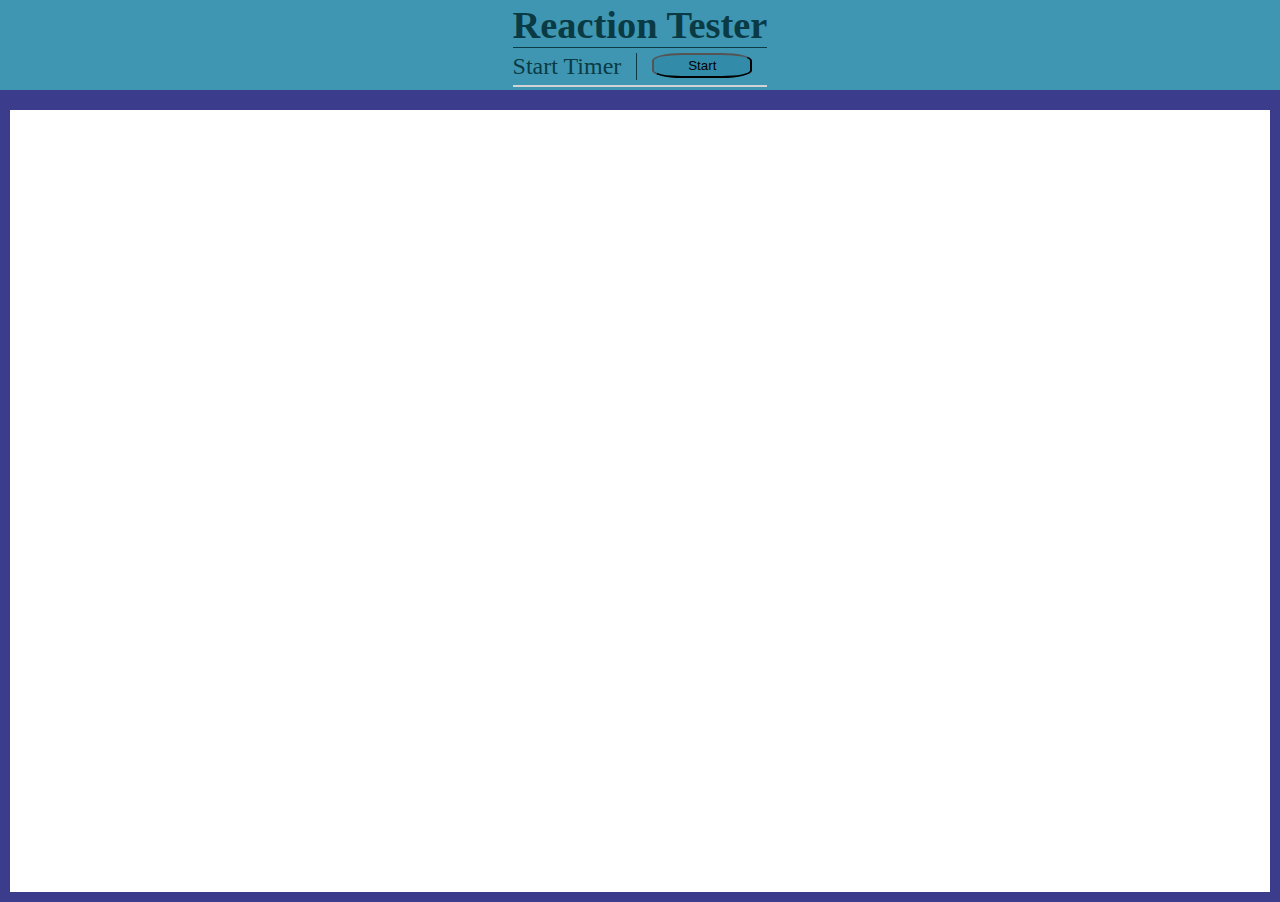
==== index.html @ d1a5fd15 "Rename ReactionTester.html to index.html" ====
<!DOCTYPE html>
<html lang="en">
<head>
    <meta charset="UTF-8">
    <meta name="viewport" content="width=device-width, initial-scale=1.0">
    <meta http-equiv="X-UA-Compatible" content="ie=edge">
    <title>Reaction Tester</title>
    <link rel="stylesheet" type="text/css" href="ReactionTester.css">
    
</head>
<body>




    <div id="header-container">
        <div class="main-timer">
            <h1 id="timer-header">Reaction Tester</h1>
            <div id="timer-container">
                <p id="timer-count">Start Timer</p>
                <button id="timer-start">Start</button>
                <button id="timer-end">End</button>
            </div>
        </div>
    </div>
    <div id="reaction-forms">
        <div id="shapes"> 
        </div>
    </div>






    <!-- Reaction Tester -->
    <script>
        
    // var miniSeconds = 0;
        // var seconds = 0;
        // var interval = null;
        // document.getElementById("timer-end").onclick = function() {
        //     clearInterval(interval);
        // }
        // interval = setInterval(() => {
        //     miniSeconds += 0.1;
        //     miniSeconds = Number(Math.round(miniSeconds + 'e'+2)+'e-'+2)
        //     if (miniSeconds === 1) {
        //         seconds += 1;
        //         miniSeconds = 0;    
        //     }  
        //     total = (seconds*10 + miniSeconds*10)/10 // Int + Float for final Results 
        //     console.log(total)
        // }, 100);

    // Start Reaction Tester
    start = new Date().getTime();

    
            
    document.getElementById("timer-start").onclick = function() { 
        document.getElementById("timer-start").style.display = "none"; //Hide Start Timer
        document.getElementById("timer-count").innerHTML = "Timer: "  ;  //Replace Html of timer-count to Timer:+ Time
        document.getElementById("timer-end").style.display = "inline"; //Shows End Timer
        // Creates the Shape
        function shape() {
            //Gets the values for the shapes
            var width = Math.floor(Math.random()  *175+160); 
            var height = Math.floor(Math.random() *175+125); 
            var yAxis = Math.floor(Math.random()  *542 + 1); //Up Down
            var xAxis = Math.floor(Math.random()  *1565 + 1);  //Left-Right
            var radius = Math.floor(Math.random() *50);  
            
            //Replaces the element with the shape
            document.getElementById("shapes").style.display ="block";
            document.getElementById("shapes").style.border = "solid";
            document.getElementById("shapes").style.position = "relative"
            document.getElementById("shapes").style.height = height + "px";
            document.getElementById("shapes").style.width = width + "px";
            document.getElementById("shapes").style.borderRadius = radius + "%";
            document.getElementById("shapes").style.top = yAxis + "px";
            document.getElementById("shapes").style.left = xAxis + "px";  

            //Create Color Scheme
            function rainbowStop(h) {
                let f= (n,k=(n+h*12)%12) => .5-.5*Math.max(Math.min(k-3,9-k,1),-1);  
                let rgb2hex = (r,g,b) => "#"+[r,g,b].map(x=>Math.round(x*255).toString(16).padStart(2,0)).join('');
                return ( rgb2hex(f(0), f(8), f(4)) );
            } 
        
            //Color the shapes with the Color Scheme
            function colors() {
                randomColor = Math.random(10)
                randomColor2 = Math.random(10)
                document.getElementById("shapes").style.background = rainbowStop(randomColor, randomColor2);
            }

            //Apply Colors to Shapes
            colors();
                    

            //Sets time to be the same as to when the function is called to avoid timer starting early
            start = new Date().getTime();

            //Live Timer
            //Find a way to implement this feature so it works for both onclick (Shapes) and Reset timer and store it after each onclick
            function timeSaver() {
                seconds = 0;
                floatSeconds = 0;
                var interval = null
                setInterval(() => {
                    floatSeconds += 1/10;
                    console.log(floatSeconds)
                    document.getElementById("shapes").onclick = function() {
                        clearInterval(interval);
                        seconds = 0;
                        floatSeconds = 0;
                    }
                }, 100); 
            } //End of timeSaver
            //Attempt to merge all functions below into Shape Function //


            
            

        } //End of document.onclick of timer-start

        //Draw the shapes
        function makeShapeAppear() {  
            setTimeout(shape, Math.random()* 2000); 
        }
 
        timeTakenTotal = Array();
        //If user clicks shape
        document.getElementById("shapes").onclick = function() {

            var end = new Date().getTime();      
            var timeTaken = (end - start) / 1000;
            timeTakenTotal = timeTakenTotal + timeTaken;
            console.log(timeTakenTotal)
            
            //If below 1s make count green else red
            if (timeTaken > 1) {
                document.getElementById("timer-count").style.background ="red";
            } else {
                document.getElementById("timer-count").style.background ="green";
            }

            //Places reaction time for the onclick shape and makes shape dissapear
            document.getElementById("timer-count").innerHTML = "Timer: " + timeTaken; ;
            document.getElementById("shapes").style.display = "none";

            // Recall Shapes
            
            makeShapeAppear();  
            }  
            
        // If user ends Reaction Timer
        document.getElementById("timer-end").onclick = function() {
            document.getElementById("timer-start").style.display = "inline-block"; //Hide Start Timer
            document.getElementById("timer-count").innerHTML = "Start Timer";  //Replace Html of timer-count to Timer:+ Time
            document.getElementById("timer-end").style.display = "none"; //Shows End Timer
            document.getElementById("shapes").style.display = "none";
            
        }
        //Draws shape When timer-start is pressed
        makeShapeAppear();
    }
        // var miniSeconds = 0;
        // var seconds = 0;
        // var interval = null;
        // document.getElementById("timer-end").onclick = function() {
        //     clearInterval(interval);
        // }
        // interval = setInterval(() => {
        //     miniSeconds += 0.1;
        //     miniSeconds = Number(Math.round(miniSeconds + 'e'+2)+'e-'+2)
        //     if (miniSeconds === 1) {
        //         seconds += 1;
        //         miniSeconds = 0;    
        //     }  
        //     total = (seconds*10 + miniSeconds*10)/10 // Int + Float for final Results 
        //     console.log(total)
        // }, 100); 
    </script>
    
</body>
</html>
---- ReactionTester.css ----
* {
    margin: 0;
    padding: 0;
}

p, h1, h2 ,h3 {
    color: rgb(10, 59, 68);
}

#header-container {
    display:flex;
    justify-content: center;
    
    height: 10vh;
    background-color:rgb(63, 150, 179);
    border-bottom: 10px solid rgb(60, 60, 141);

}
.main-timer {
    color: white;
    font-size: 120%;
    align-self: center;
    border-bottom: 2px solid lightgray;
}

#timer-container {
    display:flex;
    font-size: 125%;
    align-self: center;
    flex-direction: row;
    padding: 5px 0 5px 0;
    
}
#timer-header {
    border-bottom: 1px solid;
}

#timer-count {
    
    border-right: 1px solid;
    height: 85%;
    padding-right: 15px;
    width: auto;
    text-align: center;
}
#timer-start {
    
    background-color:rgb(50, 139, 168);
    
    border-radius: 30%;
    width: 100px;
    height: 25px;
    margin-left: 15px;
    cursor:pointer;
}

#timer-end {
    display: none;
    background-color:rgb(50, 139, 168);
    border-radius: 30%;
    width: 100px;
    height: 25px;
    margin-left: 15px;
    
    cursor:pointer;
    
    
}
#shapes {
    position:relative;
    outline: none;
    
}

#shapes:hover {
    transform: translateY(2px);
}

#start:hover {
    background-color:rgb(25, 159, 204);
}

#start:active{
    
    
    box-shadow: 0 5px #666;
    transform: translateY(2px);
}

#reaction-forms {
    height: 86.9vh;
    border: 10px solid rgb(60, 60, 141);
}
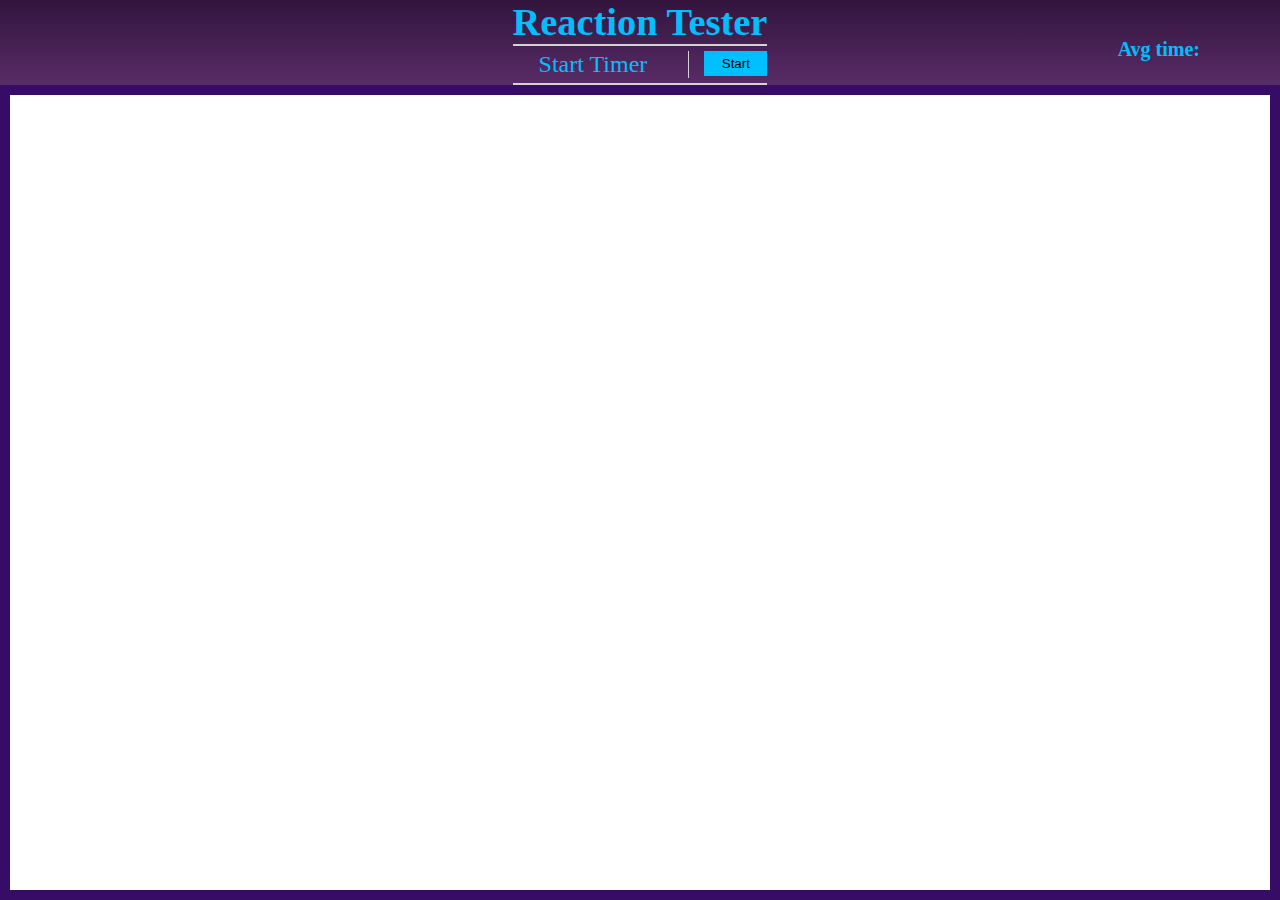
==== commit e533b3c8: "Rename ReactionTester.html to index.html" ====
--- a/index.html
+++ b/index.html
@@ -9,11 +9,8 @@
     
 </head>
 <body>
-
-
-
-
     <div id="header-container">
+        <div id="timer-avg">Avg time: <span id="timer-avg-time"></span></div>
         <div class="main-timer">
             <h1 id="timer-header">Reaction Tester</h1>
             <div id="timer-container">
@@ -28,163 +25,7 @@
         </div>
     </div>
 
-
-
-
-
-
-    <!-- Reaction Tester -->
-    <script>
-        
-    // var miniSeconds = 0;
-        // var seconds = 0;
-        // var interval = null;
-        // document.getElementById("timer-end").onclick = function() {
-        //     clearInterval(interval);
-        // }
-        // interval = setInterval(() => {
-        //     miniSeconds += 0.1;
-        //     miniSeconds = Number(Math.round(miniSeconds + 'e'+2)+'e-'+2)
-        //     if (miniSeconds === 1) {
-        //         seconds += 1;
-        //         miniSeconds = 0;    
-        //     }  
-        //     total = (seconds*10 + miniSeconds*10)/10 // Int + Float for final Results 
-        //     console.log(total)
-        // }, 100);
-
-    // Start Reaction Tester
-    start = new Date().getTime();
-
-    
-            
-    document.getElementById("timer-start").onclick = function() { 
-        document.getElementById("timer-start").style.display = "none"; //Hide Start Timer
-        document.getElementById("timer-count").innerHTML = "Timer: "  ;  //Replace Html of timer-count to Timer:+ Time
-        document.getElementById("timer-end").style.display = "inline"; //Shows End Timer
-        // Creates the Shape
-        function shape() {
-            //Gets the values for the shapes
-            var width = Math.floor(Math.random()  *175+160); 
-            var height = Math.floor(Math.random() *175+125); 
-            var yAxis = Math.floor(Math.random()  *542 + 1); //Up Down
-            var xAxis = Math.floor(Math.random()  *1565 + 1);  //Left-Right
-            var radius = Math.floor(Math.random() *50);  
-            
-            //Replaces the element with the shape
-            document.getElementById("shapes").style.display ="block";
-            document.getElementById("shapes").style.border = "solid";
-            document.getElementById("shapes").style.position = "relative"
-            document.getElementById("shapes").style.height = height + "px";
-            document.getElementById("shapes").style.width = width + "px";
-            document.getElementById("shapes").style.borderRadius = radius + "%";
-            document.getElementById("shapes").style.top = yAxis + "px";
-            document.getElementById("shapes").style.left = xAxis + "px";  
-
-            //Create Color Scheme
-            function rainbowStop(h) {
-                let f= (n,k=(n+h*12)%12) => .5-.5*Math.max(Math.min(k-3,9-k,1),-1);  
-                let rgb2hex = (r,g,b) => "#"+[r,g,b].map(x=>Math.round(x*255).toString(16).padStart(2,0)).join('');
-                return ( rgb2hex(f(0), f(8), f(4)) );
-            } 
-        
-            //Color the shapes with the Color Scheme
-            function colors() {
-                randomColor = Math.random(10)
-                randomColor2 = Math.random(10)
-                document.getElementById("shapes").style.background = rainbowStop(randomColor, randomColor2);
-            }
-
-            //Apply Colors to Shapes
-            colors();
-                    
-
-            //Sets time to be the same as to when the function is called to avoid timer starting early
-            start = new Date().getTime();
-
-            //Live Timer
-            //Find a way to implement this feature so it works for both onclick (Shapes) and Reset timer and store it after each onclick
-            function timeSaver() {
-                seconds = 0;
-                floatSeconds = 0;
-                var interval = null
-                setInterval(() => {
-                    floatSeconds += 1/10;
-                    console.log(floatSeconds)
-                    document.getElementById("shapes").onclick = function() {
-                        clearInterval(interval);
-                        seconds = 0;
-                        floatSeconds = 0;
-                    }
-                }, 100); 
-            } //End of timeSaver
-            //Attempt to merge all functions below into Shape Function //
-
-
-            
-            
-
-        } //End of document.onclick of timer-start
-
-        //Draw the shapes
-        function makeShapeAppear() {  
-            setTimeout(shape, Math.random()* 2000); 
-        }
- 
-        timeTakenTotal = Array();
-        //If user clicks shape
-        document.getElementById("shapes").onclick = function() {
-
-            var end = new Date().getTime();      
-            var timeTaken = (end - start) / 1000;
-            timeTakenTotal = timeTakenTotal + timeTaken;
-            console.log(timeTakenTotal)
-            
-            //If below 1s make count green else red
-            if (timeTaken > 1) {
-                document.getElementById("timer-count").style.background ="red";
-            } else {
-                document.getElementById("timer-count").style.background ="green";
-            }
-
-            //Places reaction time for the onclick shape and makes shape dissapear
-            document.getElementById("timer-count").innerHTML = "Timer: " + timeTaken; ;
-            document.getElementById("shapes").style.display = "none";
-
-            // Recall Shapes
-            
-            makeShapeAppear();  
-            }  
-            
-        // If user ends Reaction Timer
-        document.getElementById("timer-end").onclick = function() {
-            document.getElementById("timer-start").style.display = "inline-block"; //Hide Start Timer
-            document.getElementById("timer-count").innerHTML = "Start Timer";  //Replace Html of timer-count to Timer:+ Time
-            document.getElementById("timer-end").style.display = "none"; //Shows End Timer
-            document.getElementById("shapes").style.display = "none";
-            
-        }
-        //Draws shape When timer-start is pressed
-        makeShapeAppear();
-    }
-        // var miniSeconds = 0;
-        // var seconds = 0;
-        // var interval = null;
-        // document.getElementById("timer-end").onclick = function() {
-        //     clearInterval(interval);
-        // }
-        // interval = setInterval(() => {
-        //     miniSeconds += 0.1;
-        //     miniSeconds = Number(Math.round(miniSeconds + 'e'+2)+'e-'+2)
-        //     if (miniSeconds === 1) {
-        //         seconds += 1;
-        //         miniSeconds = 0;    
-        //     }  
-        //     total = (seconds*10 + miniSeconds*10)/10 // Int + Float for final Results 
-        //     console.log(total)
-        // }, 100); 
-    </script>
-    
+<script type="text/javascript" src="script.js"></script>
 </body>
 </html>
 
--- a/ReactionTester.css
+++ b/ReactionTester.css
@@ -4,72 +4,81 @@
 }
 
 p, h1, h2 ,h3 {
-    color: rgb(10, 59, 68);
+    color: deepskyblue;
 }
 
 #header-container {
     display:flex;
+    position: relative;
     justify-content: center;
-    
-    height: 10vh;
-    background-color:rgb(63, 150, 179);
-    border-bottom: 10px solid rgb(60, 60, 141);
+    background:linear-gradient(#32143d, #582c68);
+}
 
+#timer-avg {
+    position: absolute;
+    right: 80px;
+    top:45%;
+    color:white;
+    font-weight: bold;
+    font-size:20px;
+    color: deepskyblue;
 }
+
 .main-timer {
     color: white;
     font-size: 120%;
-    align-self: center;
     border-bottom: 2px solid lightgray;
 }
 
 #timer-container {
     display:flex;
     font-size: 125%;
-    align-self: center;
+    justify-content:center;
     flex-direction: row;
     padding: 5px 0 5px 0;
-    
 }
+
 #timer-header {
-    border-bottom: 1px solid;
+    border-bottom: 2px solid lightgray;
 }
 
 #timer-count {
-    
-    border-right: 1px solid;
+    border-right: 1px solid lightgray;
     height: 85%;
+    width:100%;
     padding-right: 15px;
-    width: auto;
     text-align: center;
 }
+
 #timer-start {
-    
-    background-color:rgb(50, 139, 168);
-    
-    border-radius: 30%;
+    background-color:deepskyblue;
     width: 100px;
     height: 25px;
     margin-left: 15px;
     cursor:pointer;
+    border:none;
 }
 
 #timer-end {
     display: none;
-    background-color:rgb(50, 139, 168);
-    border-radius: 30%;
+    background-color:deepskyblue;
     width: 100px;
     height: 25px;
     margin-left: 15px;
-    
-    cursor:pointer;
-    
-    
+    cursor:pointer;  
+    border:none;
+
 }
+
 #shapes {
     position:relative;
-    outline: none;
-    
+    cursor: pointer;
+    -webkit-user-select: none;
+    -khtml-user-select: none;
+    -moz-user-select: none;
+    -o-user-select: none;
+    user-select: none;
+    outline:none;
 }
 
 #shapes:hover {
@@ -81,14 +90,12 @@
 }
 
 #start:active{
-    
-    
     box-shadow: 0 5px #666;
     transform: translateY(2px);
 }
 
 #reaction-forms {
-    height: 86.9vh;
-    border: 10px solid rgb(60, 60, 141);
+    position: relative;
+    border: 10px solid #360c66;
 }
 
